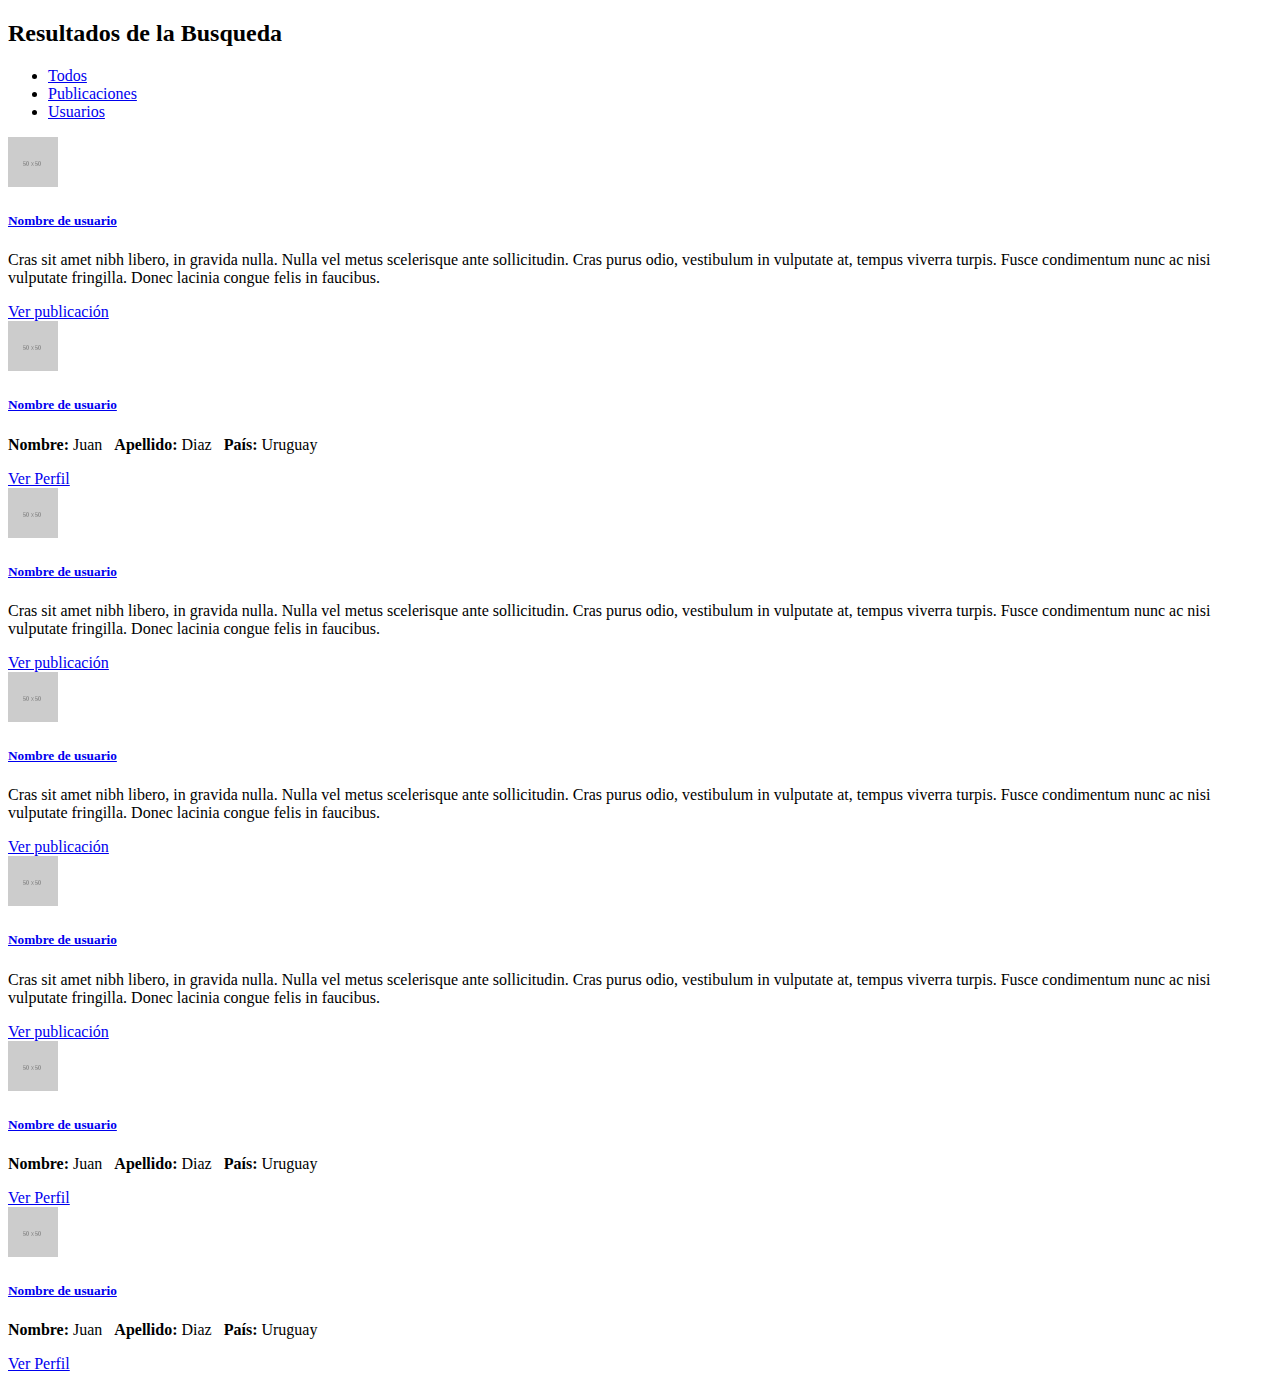
==== pages/busqueda.html @ a1bf17db "Primer commit del repositorio" ====
<!DOCTYPE html>
<html lang="en">

<head>

  <meta charset="utf-8">
  <meta name="viewport" content="width=device-width, initial-scale=1">
  <meta name="description" content="Segunda entrega proyecto Jovenes a Promgramar (Ceibal).">
  <meta name="author" content="Guillermo Becker">

  <title>Typing</title>
  <link href="/ObligatorioJar//vendor/bootstrap/css/bootstrap.min.css" rel="stylesheet">

  <link href="/ObligatorioJar//css/blog-post.css" rel="stylesheet">
  <script src="/ObligatorioJar//vendor/jquery/jquery.min.js"></script>
  <script src="/ObligatorioJar//vendor/popper/popper.min.js"></script>
  <script src="/ObligatorioJar//vendor/bootstrap/js/bootstrap.min.js"></script>
  <script src="/ObligatorioJar//js/headerLogin.js"></script>
  <style type="text/css" media="screen">

</style>
</head>

<body>
  <nav></nav>

  <div class="container">
    <div class="row">
      <div class="col-md-10 mx-auto">
        <h2 >Resultados de la Busqueda</h2>
        <div class="row">
          <div class="class-md-12 mx-auto w-100">
            <div class="bd-example bd-example-tabs" role="tabpanel">
              <ul class="nav nav-tabs" id="myTab" role="tablist">
                <li class="nav-item">
                  <a class="nav-link active" id="home-tab" data-toggle="tab" href="#todos" role="tab" aria-controls="home" aria-expanded="true">Todos</a>
                </li>
                <li class="nav-item">
                  <a class="nav-link" id="profile-tab" data-toggle="tab" href="#publicaciones" role="tab" aria-controls="profile" aria-expanded="false">Publicaciones</a>
                </li>
                <li class="nav-item">
                  <a class="nav-link" id="profile-tab" data-toggle="tab" href="#personas" role="tab" aria-controls="profile" aria-expanded="false">Usuarios</a>
                </li>

              </ul>
              <div class="tab-content" id="myTabContent">
                <div role="tabpanel" class="tab-pane fade active show" id="todos" aria-labelledby="home-tab" aria-expanded="true">
                  <div class="separador">
                    <div class="media mb-4">
                      <img class="d-flex mr-3 rounded-circle" src="/img/50x50.png" alt="">
                      <div class="media-body">
                        <a href="/pages/perfil.html" title=""><h5 class="mt-1">Nombre de usuario</h5></a>
                        <p>Cras sit amet nibh libero, in gravida nulla. Nulla vel metus scelerisque ante sollicitudin. Cras purus odio, vestibulum in vulputate at, tempus viverra turpis. Fusce condimentum nunc ac nisi vulputate fringilla. Donec lacinia congue felis in faucibus.</p>
                        <a type="button" class="btn btn-primary float-right" href="/pages/posts.html">Ver publicación</a>
                      </div>
                    </div>
                  </div>

                  <div class="separador">
                    <div class="media mb-4">
                      <img class="d-flex mr-3 rounded-circle" src="/img/50x50.png" alt="">
                      <div class="media-body">
                        <a href="/pages/perfil.html" title=""><h5 class="mt-1">Nombre de usuario</h5></a>
                        <p><b>Nombre:</b> Juan &nbsp; <b>Apellido:</b> Diaz &nbsp; <b>Pa&iacute;s:</b> Uruguay</p>
                        <a type="button" class="btn btn-primary float-right" href="/pages/posts.html">Ver Perfil</a>

                      </div>
                    </div>
                  </div>

                  <div class="separador">
                    <div class="media mb-4">
                      <img class="d-flex mr-3 rounded-circle" src="/img/50x50.png" alt="">
                      <div class="media-body">
                        <a href="/pages/perfil.html" title=""><h5 class="mt-1">Nombre de usuario</h5></a>
                        <p>Cras sit amet nibh libero, in gravida nulla. Nulla vel metus scelerisque ante sollicitudin. Cras purus odio, vestibulum in vulputate at, tempus viverra turpis. Fusce condimentum nunc ac nisi vulputate fringilla. Donec lacinia congue felis in faucibus.</p>
                        <a type="button" class="btn btn-primary float-right" href="/pages/posts.html">Ver publicación</a>
                      </div>
                    </div>
                  </div>
                </div>
                <div class="tab-pane fade" id="publicaciones" role="tabpanel" aria-labelledby="profile-tab" aria-expanded="false">
                  <div class="separador">
                    <div class="media mb-4">
                      <img class="d-flex mr-3 rounded-circle" src="/img/50x50.png" alt="">
                      <div class="media-body">
                        <a href="/pages/perfil.html" title=""><h5 class="mt-1">Nombre de usuario</h5></a>
                        <p>Cras sit amet nibh libero, in gravida nulla. Nulla vel metus scelerisque ante sollicitudin. Cras purus odio, vestibulum in vulputate at, tempus viverra turpis. Fusce condimentum nunc ac nisi vulputate fringilla. Donec lacinia congue felis in faucibus.</p>
                        <a type="button" class="btn btn-primary float-right" href="/pages/posts.html">Ver publicación</a>
                      </div>
                    </div>
                  </div>
                  <div class="separador">
                    <div class="media mb-4">
                      <img class="d-flex mr-3 rounded-circle" src="/img/50x50.png" alt="">
                      <div class="media-body">
                        <a href="/pages/perfil.html" title=""><h5 class="mt-1">Nombre de usuario</h5></a>
                        <p>Cras sit amet nibh libero, in gravida nulla. Nulla vel metus scelerisque ante sollicitudin. Cras purus odio, vestibulum in vulputate at, tempus viverra turpis. Fusce condimentum nunc ac nisi vulputate fringilla. Donec lacinia congue felis in faucibus.</p>
                        <a type="button" class="btn btn-primary float-right" href="/pages/posts.html">Ver publicación</a>
                      </div>
                    </div>
                  </div>
                </div>
                <div class="tab-pane fade" id="personas" role="tabpanel" aria-labelledby="profile-tab" aria-expanded="false">
                  <div class="separador">
                    <div class="media mb-4">
                      <img class="d-flex mr-3 rounded-circle" src="/img/50x50.png" alt="">
                      <div class="media-body">
                        <a href="/pages/perfil.html" title=""><h5 class="mt-1">Nombre de usuario</h5></a>
                        <p><b>Nombre:</b> Juan &nbsp; <b>Apellido:</b> Diaz &nbsp; <b>Pa&iacute;s:</b> Uruguay</p>
                        <a type="button" class="btn btn-primary float-right" href="/pages/posts.html">Ver Perfil</a>

                      </div>
                    </div>
                  </div>
                  <div class="separador">
                    <div class="media mb-4">
                      <img class="d-flex mr-3 rounded-circle" src="/img/50x50.png" alt="">
                      <div class="media-body">
                        <a href="/pages/perfil.html" title=""><h5 class="mt-1">Nombre de usuario</h5></a>
                        <p><b>Nombre:</b> Juan &nbsp; <b>Apellido:</b> Diaz &nbsp; <b>Pa&iacute;s:</b> Uruguay</p>
                        <a type="button" class="btn btn-primary float-right" href="/pages/posts.html">Ver Perfil</a>

                      </div>
                    </div>
                  </div>
                </div>

              </div>
            </div>

          </div>
        </div>
      </div>
    </div>
  </div>

  <footer></footer>
</body>

</html>
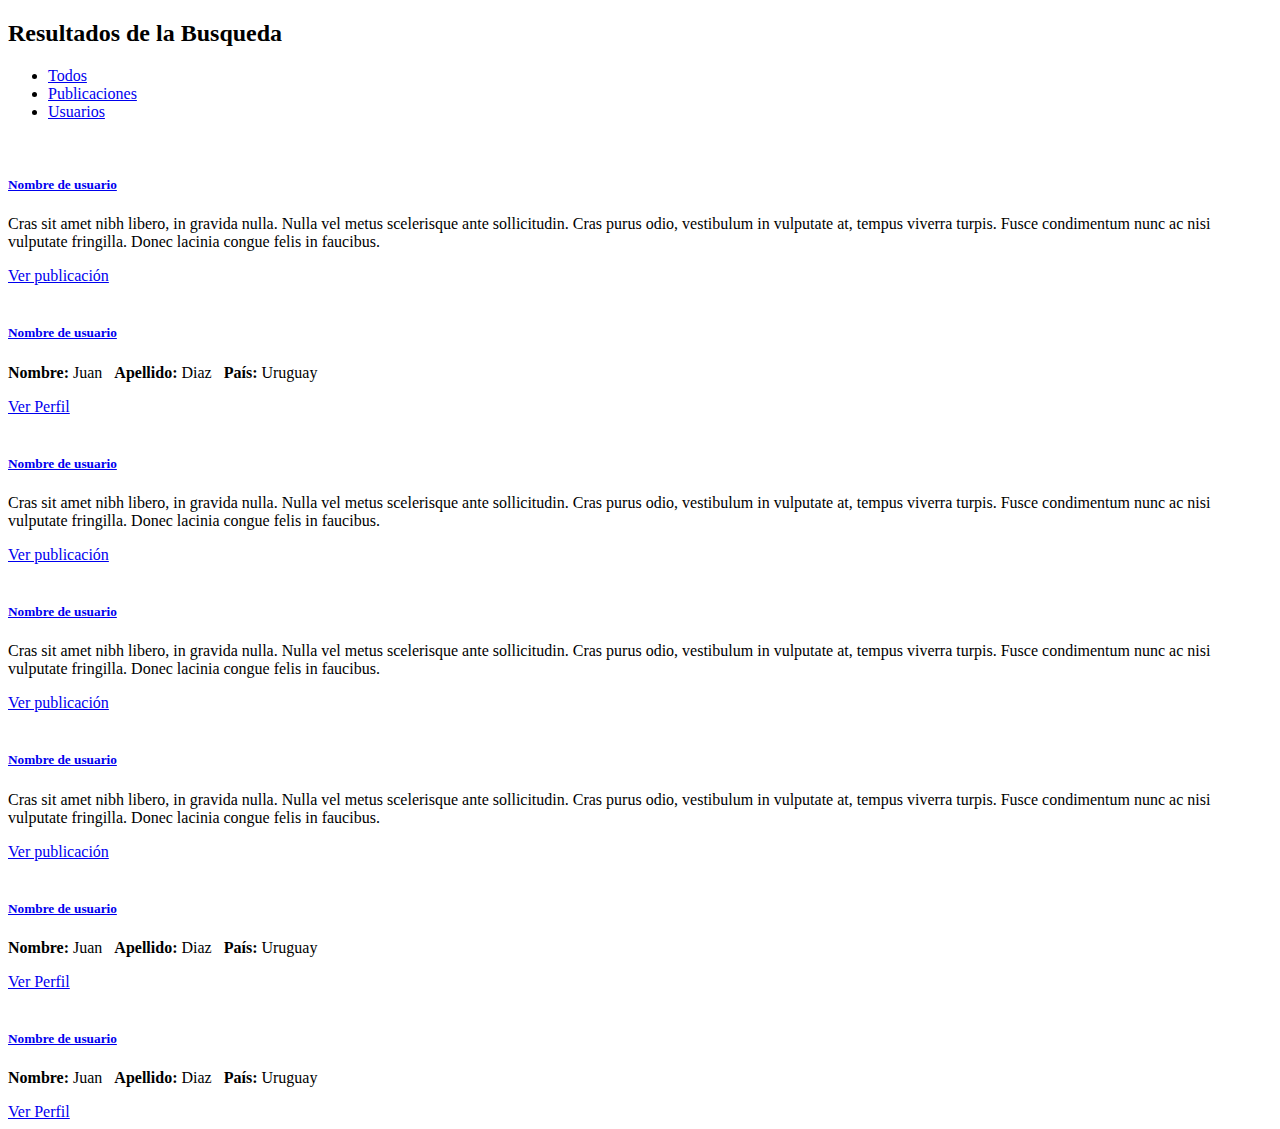
==== commit f8d33903: "dos" ====
--- a/pages/busqueda.html
+++ b/pages/busqueda.html
@@ -9,19 +9,22 @@
   <meta name="author" content="Guillermo Becker">
 
   <title>Typing</title>
-  <link href="/ObligatorioJar//vendor/bootstrap/css/bootstrap.min.css" rel="stylesheet">
+  <link href="/ObligatorioJar/vendor/bootstrap/css/bootstrap.min.css" rel="stylesheet">
 
-  <link href="/ObligatorioJar//css/blog-post.css" rel="stylesheet">
-  <script src="/ObligatorioJar//vendor/jquery/jquery.min.js"></script>
-  <script src="/ObligatorioJar//vendor/popper/popper.min.js"></script>
-  <script src="/ObligatorioJar//vendor/bootstrap/js/bootstrap.min.js"></script>
-  <script src="/ObligatorioJar//js/headerLogin.js"></script>
+  <link href="/ObligatorioJar/css/blog-post.css" rel="stylesheet">
+  <script src="/ObligatorioJar/vendor/jquery/jquery.min.js"></script>
+  <script src="/ObligatorioJar/vendor/popper/popper.min.js"></script>
+  <script src="/ObligatorioJar/vendor/bootstrap/js/bootstrap.min.js"></script>
+  <script type="text/javascript" src="./js/nodeApiManager.js"></script>
+  <script type="text/javascript" src="./js/storageApiManager.js"></script>
+  <script src="/ObligatorioJar/js/funciones.js"></script>
+  <script src="/ObligatorioJar/js/headerLogin.js"></script>
   <style type="text/css" media="screen">
 
 </style>
 </head>
 
-<body>
+<body onload="init();">
   <nav></nav>
 
   <div class="container">
@@ -47,7 +50,7 @@
                 <div role="tabpanel" class="tab-pane fade active show" id="todos" aria-labelledby="home-tab" aria-expanded="true">
                   <div class="separador">
                     <div class="media mb-4">
-                      <img class="d-flex mr-3 rounded-circle" src="/img/50x50.png" alt="">
+                      <img class="d-flex mr-3 rounded-circle" src="/ObligatorioJar/img/50x50.png" alt="">
                       <div class="media-body">
                         <a href="/pages/perfil.html" title=""><h5 class="mt-1">Nombre de usuario</h5></a>
                         <p>Cras sit amet nibh libero, in gravida nulla. Nulla vel metus scelerisque ante sollicitudin. Cras purus odio, vestibulum in vulputate at, tempus viverra turpis. Fusce condimentum nunc ac nisi vulputate fringilla. Donec lacinia congue felis in faucibus.</p>
@@ -58,7 +61,7 @@
 
                   <div class="separador">
                     <div class="media mb-4">
-                      <img class="d-flex mr-3 rounded-circle" src="/img/50x50.png" alt="">
+                      <img class="d-flex mr-3 rounded-circle" src="/ObligatorioJar/img/50x50.png" alt="">
                       <div class="media-body">
                         <a href="/pages/perfil.html" title=""><h5 class="mt-1">Nombre de usuario</h5></a>
                         <p><b>Nombre:</b> Juan &nbsp; <b>Apellido:</b> Diaz &nbsp; <b>Pa&iacute;s:</b> Uruguay</p>
@@ -70,7 +73,7 @@
 
                   <div class="separador">
                     <div class="media mb-4">
-                      <img class="d-flex mr-3 rounded-circle" src="/img/50x50.png" alt="">
+                      <img class="d-flex mr-3 rounded-circle" src="/ObligatorioJar/img/50x50.png" alt="">
                       <div class="media-body">
                         <a href="/pages/perfil.html" title=""><h5 class="mt-1">Nombre de usuario</h5></a>
                         <p>Cras sit amet nibh libero, in gravida nulla. Nulla vel metus scelerisque ante sollicitudin. Cras purus odio, vestibulum in vulputate at, tempus viverra turpis. Fusce condimentum nunc ac nisi vulputate fringilla. Donec lacinia congue felis in faucibus.</p>
@@ -82,7 +85,7 @@
                 <div class="tab-pane fade" id="publicaciones" role="tabpanel" aria-labelledby="profile-tab" aria-expanded="false">
                   <div class="separador">
                     <div class="media mb-4">
-                      <img class="d-flex mr-3 rounded-circle" src="/img/50x50.png" alt="">
+                      <img class="d-flex mr-3 rounded-circle" src="/ObligatorioJar/img/50x50.png" alt="">
                       <div class="media-body">
                         <a href="/pages/perfil.html" title=""><h5 class="mt-1">Nombre de usuario</h5></a>
                         <p>Cras sit amet nibh libero, in gravida nulla. Nulla vel metus scelerisque ante sollicitudin. Cras purus odio, vestibulum in vulputate at, tempus viverra turpis. Fusce condimentum nunc ac nisi vulputate fringilla. Donec lacinia congue felis in faucibus.</p>
@@ -92,7 +95,7 @@
                   </div>
                   <div class="separador">
                     <div class="media mb-4">
-                      <img class="d-flex mr-3 rounded-circle" src="/img/50x50.png" alt="">
+                      <img class="d-flex mr-3 rounded-circle" src="/ObligatorioJar/img/50x50.png" alt="">
                       <div class="media-body">
                         <a href="/pages/perfil.html" title=""><h5 class="mt-1">Nombre de usuario</h5></a>
                         <p>Cras sit amet nibh libero, in gravida nulla. Nulla vel metus scelerisque ante sollicitudin. Cras purus odio, vestibulum in vulputate at, tempus viverra turpis. Fusce condimentum nunc ac nisi vulputate fringilla. Donec lacinia congue felis in faucibus.</p>
@@ -104,7 +107,7 @@
                 <div class="tab-pane fade" id="personas" role="tabpanel" aria-labelledby="profile-tab" aria-expanded="false">
                   <div class="separador">
                     <div class="media mb-4">
-                      <img class="d-flex mr-3 rounded-circle" src="/img/50x50.png" alt="">
+                      <img class="d-flex mr-3 rounded-circle" src="/ObligatorioJar/img/50x50.png" alt="">
                       <div class="media-body">
                         <a href="/pages/perfil.html" title=""><h5 class="mt-1">Nombre de usuario</h5></a>
                         <p><b>Nombre:</b> Juan &nbsp; <b>Apellido:</b> Diaz &nbsp; <b>Pa&iacute;s:</b> Uruguay</p>
@@ -115,7 +118,7 @@
                   </div>
                   <div class="separador">
                     <div class="media mb-4">
-                      <img class="d-flex mr-3 rounded-circle" src="/img/50x50.png" alt="">
+                      <img class="d-flex mr-3 rounded-circle" src="/ObligatorioJar/img/50x50.png" alt="">
                       <div class="media-body">
                         <a href="/pages/perfil.html" title=""><h5 class="mt-1">Nombre de usuario</h5></a>
                         <p><b>Nombre:</b> Juan &nbsp; <b>Apellido:</b> Diaz &nbsp; <b>Pa&iacute;s:</b> Uruguay</p>
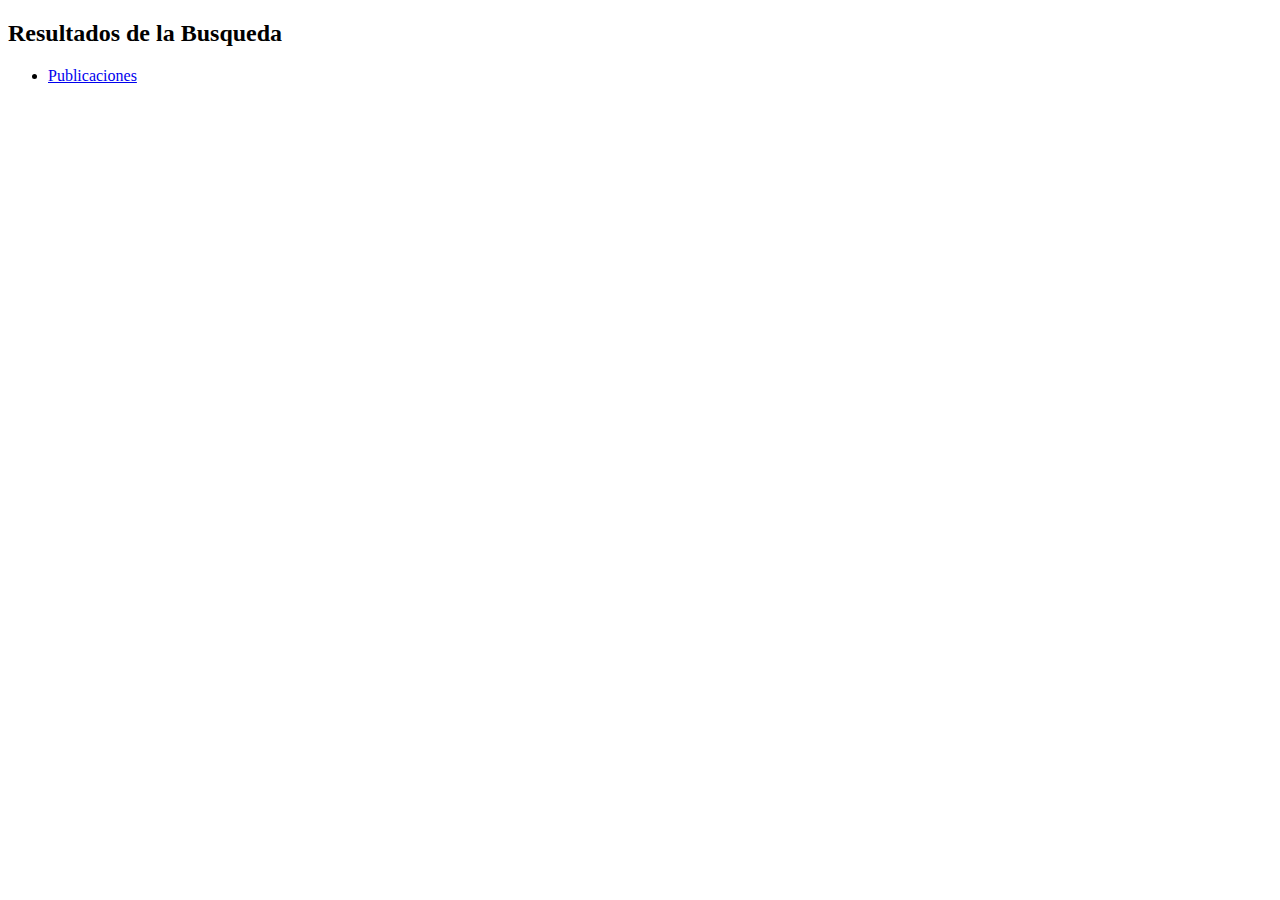
==== commit 44b9fe15: "busqueda por tags" ====
--- a/pages/busqueda.html
+++ b/pages/busqueda.html
@@ -15,10 +15,11 @@
   <script src="/ObligatorioJar/vendor/jquery/jquery.min.js"></script>
   <script src="/ObligatorioJar/vendor/popper/popper.min.js"></script>
   <script src="/ObligatorioJar/vendor/bootstrap/js/bootstrap.min.js"></script>
-  <script type="text/javascript" src="./js/nodeApiManager.js"></script>
-  <script type="text/javascript" src="./js/storageApiManager.js"></script>
+  <script type="text/javascript" src="/ObligatorioJar/js/nodeApiManager.js"></script>
+  <script type="text/javascript" src="/ObligatorioJar/js/storageApiManager.js"></script>
   <script src="/ObligatorioJar/js/funciones.js"></script>
   <script src="/ObligatorioJar/js/headerLogin.js"></script>
+  <script type="text/javascript" src="/ObligatorioJar/js/busqueda.js"></script>
   <style type="text/css" media="screen">
 
 </style>
@@ -36,98 +37,12 @@
             <div class="bd-example bd-example-tabs" role="tabpanel">
               <ul class="nav nav-tabs" id="myTab" role="tablist">
                 <li class="nav-item">
-                  <a class="nav-link active" id="home-tab" data-toggle="tab" href="#todos" role="tab" aria-controls="home" aria-expanded="true">Todos</a>
-                </li>
-                <li class="nav-item">
-                  <a class="nav-link" id="profile-tab" data-toggle="tab" href="#publicaciones" role="tab" aria-controls="profile" aria-expanded="false">Publicaciones</a>
-                </li>
-                <li class="nav-item">
-                  <a class="nav-link" id="profile-tab" data-toggle="tab" href="#personas" role="tab" aria-controls="profile" aria-expanded="false">Usuarios</a>
+                  <a class="nav-link active" id="home-tab" data-toggle="tab" href="#todos" role="tab" aria-controls="home" aria-expanded="true">Publicaciones</a>
                 </li>
 
               </ul>
               <div class="tab-content" id="myTabContent">
                 <div role="tabpanel" class="tab-pane fade active show" id="todos" aria-labelledby="home-tab" aria-expanded="true">
-                  <div class="separador">
-                    <div class="media mb-4">
-                      <img class="d-flex mr-3 rounded-circle" src="/ObligatorioJar/img/50x50.png" alt="">
-                      <div class="media-body">
-                        <a href="/pages/perfil.html" title=""><h5 class="mt-1">Nombre de usuario</h5></a>
-                        <p>Cras sit amet nibh libero, in gravida nulla. Nulla vel metus scelerisque ante sollicitudin. Cras purus odio, vestibulum in vulputate at, tempus viverra turpis. Fusce condimentum nunc ac nisi vulputate fringilla. Donec lacinia congue felis in faucibus.</p>
-                        <a type="button" class="btn btn-primary float-right" href="/pages/posts.html">Ver publicación</a>
-                      </div>
-                    </div>
-                  </div>
-
-                  <div class="separador">
-                    <div class="media mb-4">
-                      <img class="d-flex mr-3 rounded-circle" src="/ObligatorioJar/img/50x50.png" alt="">
-                      <div class="media-body">
-                        <a href="/pages/perfil.html" title=""><h5 class="mt-1">Nombre de usuario</h5></a>
-                        <p><b>Nombre:</b> Juan &nbsp; <b>Apellido:</b> Diaz &nbsp; <b>Pa&iacute;s:</b> Uruguay</p>
-                        <a type="button" class="btn btn-primary float-right" href="/pages/posts.html">Ver Perfil</a>
-
-                      </div>
-                    </div>
-                  </div>
-
-                  <div class="separador">
-                    <div class="media mb-4">
-                      <img class="d-flex mr-3 rounded-circle" src="/ObligatorioJar/img/50x50.png" alt="">
-                      <div class="media-body">
-                        <a href="/pages/perfil.html" title=""><h5 class="mt-1">Nombre de usuario</h5></a>
-                        <p>Cras sit amet nibh libero, in gravida nulla. Nulla vel metus scelerisque ante sollicitudin. Cras purus odio, vestibulum in vulputate at, tempus viverra turpis. Fusce condimentum nunc ac nisi vulputate fringilla. Donec lacinia congue felis in faucibus.</p>
-                        <a type="button" class="btn btn-primary float-right" href="/pages/posts.html">Ver publicación</a>
-                      </div>
-                    </div>
-                  </div>
-                </div>
-                <div class="tab-pane fade" id="publicaciones" role="tabpanel" aria-labelledby="profile-tab" aria-expanded="false">
-                  <div class="separador">
-                    <div class="media mb-4">
-                      <img class="d-flex mr-3 rounded-circle" src="/ObligatorioJar/img/50x50.png" alt="">
-                      <div class="media-body">
-                        <a href="/pages/perfil.html" title=""><h5 class="mt-1">Nombre de usuario</h5></a>
-                        <p>Cras sit amet nibh libero, in gravida nulla. Nulla vel metus scelerisque ante sollicitudin. Cras purus odio, vestibulum in vulputate at, tempus viverra turpis. Fusce condimentum nunc ac nisi vulputate fringilla. Donec lacinia congue felis in faucibus.</p>
-                        <a type="button" class="btn btn-primary float-right" href="/pages/posts.html">Ver publicación</a>
-                      </div>
-                    </div>
-                  </div>
-                  <div class="separador">
-                    <div class="media mb-4">
-                      <img class="d-flex mr-3 rounded-circle" src="/ObligatorioJar/img/50x50.png" alt="">
-                      <div class="media-body">
-                        <a href="/pages/perfil.html" title=""><h5 class="mt-1">Nombre de usuario</h5></a>
-                        <p>Cras sit amet nibh libero, in gravida nulla. Nulla vel metus scelerisque ante sollicitudin. Cras purus odio, vestibulum in vulputate at, tempus viverra turpis. Fusce condimentum nunc ac nisi vulputate fringilla. Donec lacinia congue felis in faucibus.</p>
-                        <a type="button" class="btn btn-primary float-right" href="/pages/posts.html">Ver publicación</a>
-                      </div>
-                    </div>
-                  </div>
-                </div>
-                <div class="tab-pane fade" id="personas" role="tabpanel" aria-labelledby="profile-tab" aria-expanded="false">
-                  <div class="separador">
-                    <div class="media mb-4">
-                      <img class="d-flex mr-3 rounded-circle" src="/ObligatorioJar/img/50x50.png" alt="">
-                      <div class="media-body">
-                        <a href="/pages/perfil.html" title=""><h5 class="mt-1">Nombre de usuario</h5></a>
-                        <p><b>Nombre:</b> Juan &nbsp; <b>Apellido:</b> Diaz &nbsp; <b>Pa&iacute;s:</b> Uruguay</p>
-                        <a type="button" class="btn btn-primary float-right" href="/pages/posts.html">Ver Perfil</a>
-
-                      </div>
-                    </div>
-                  </div>
-                  <div class="separador">
-                    <div class="media mb-4">
-                      <img class="d-flex mr-3 rounded-circle" src="/ObligatorioJar/img/50x50.png" alt="">
-                      <div class="media-body">
-                        <a href="/pages/perfil.html" title=""><h5 class="mt-1">Nombre de usuario</h5></a>
-                        <p><b>Nombre:</b> Juan &nbsp; <b>Apellido:</b> Diaz &nbsp; <b>Pa&iacute;s:</b> Uruguay</p>
-                        <a type="button" class="btn btn-primary float-right" href="/pages/posts.html">Ver Perfil</a>
-
-                      </div>
-                    </div>
-                  </div>
-                </div>
 
               </div>
             </div>
